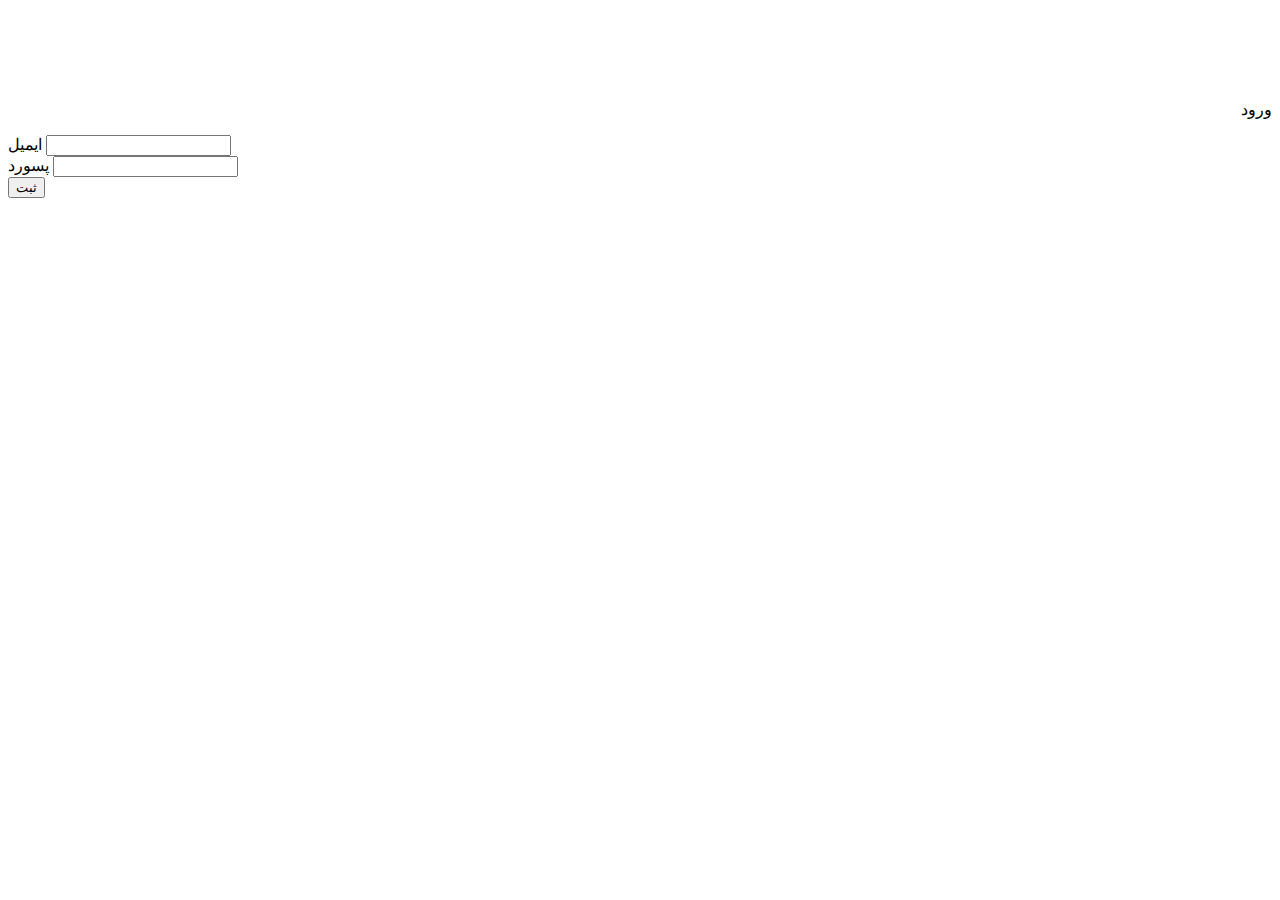
==== src/main/resources/templates/login.html @ a0ea31f9 "project test" ====
<!DOCTYPE html>
<html xmlns:th="http://www.thymeleaf.org">
<head>
    <meta charset="UTF-8">
    <title>ورود</title>
</head>
<body>
<div th:replace="fragment/header::head"></div>

<div style="margin-top:100px;min-height: 735px">
    <div class="col-md-3"></div>
    <div  class="col-md-6">
        <form role="form" id="loginForm" class="login-form" action="/xxx" method="post" th:object="${AdminPrincipal}">
            <div style="text-align: right">
                <p class="title-page">ورود</p>
            </div>
            <div class="form-group">
                <label for="username">ایمیل</label>
                <input class="form-control" type="text" id="username" name="username"  th:field="*{username}"  />
            </div>
            <div class="form-group">
                <label for="password">پسورد</label>
                <input class="form-control" type="password" id="password" name="password"   th:field="*{password}" />
            </div>

            <div class="form-group">
                <button type="submit" name="submit"  class="btn btn-success" id="submit" >ثبت</button>
            </div>
        </form>
    </div>
</div>

<div th:replace="fragment/footer::footer"></div>
</body>
</html>
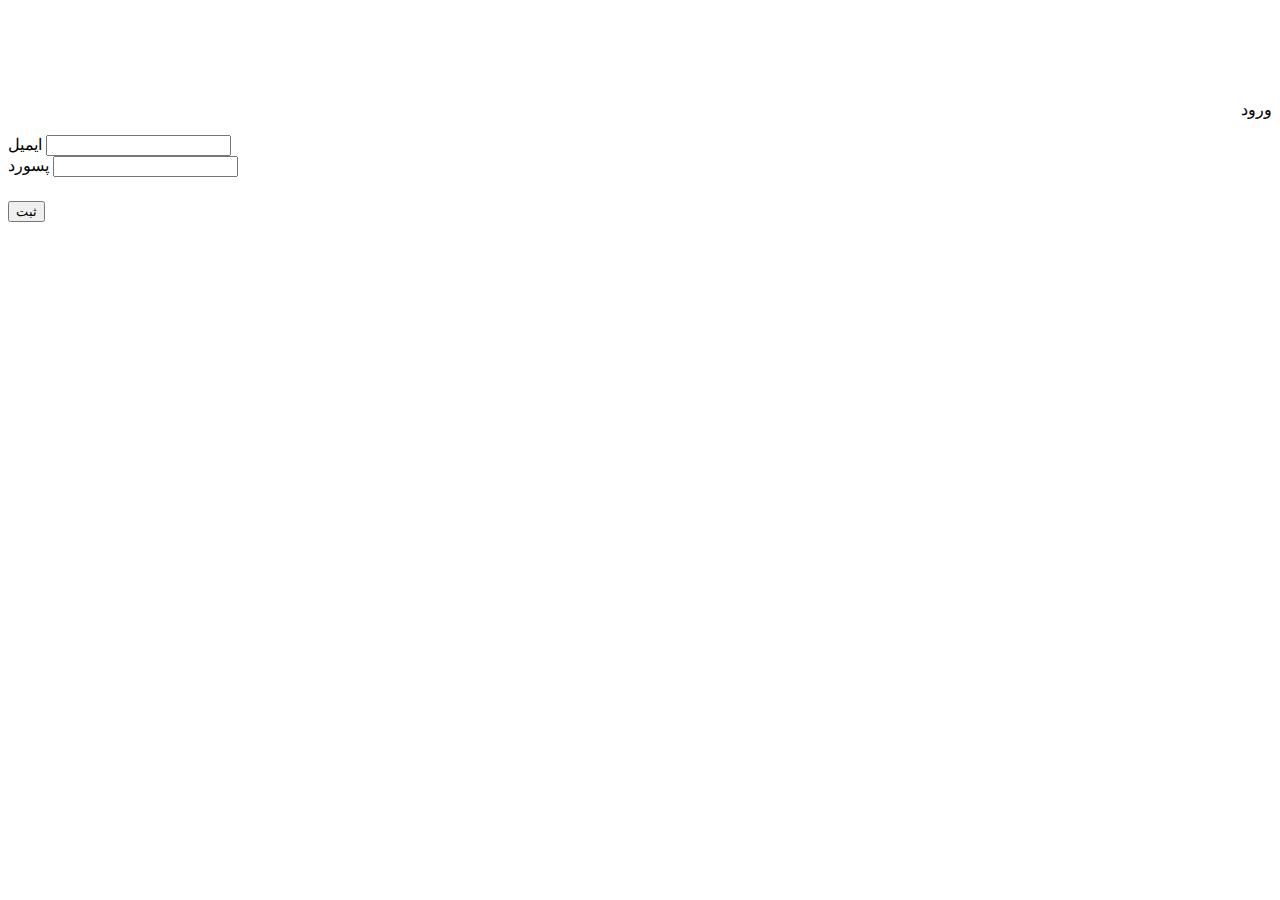
==== commit 9da48f80: "add google Captcha for signup and login" ====
--- a/src/main/resources/templates/login.html
+++ b/src/main/resources/templates/login.html
@@ -1,8 +1,10 @@
 <!DOCTYPE html>
-<html xmlns:th="http://www.thymeleaf.org">
+<html lang="fa" xmlns:th="http://www.thymeleaf.org">
 <head>
     <meta charset="UTF-8">
     <title>ورود</title>
+    <script src='https://www.google.com/recaptcha/api.js'></script>
+
 </head>
 <body>
 <div th:replace="fragment/header::head"></div>
@@ -10,7 +12,7 @@
 <div style="margin-top:100px;min-height: 735px">
     <div class="col-md-3"></div>
     <div  class="col-md-6">
-        <form role="form" id="loginForm" class="login-form" action="/xxx" method="post" th:object="${AdminPrincipal}">
+        <form role="form" id="loginForm" class="login-form" action="/auth_user" method="post" th:object="${AdminPrincipal}">
             <div style="text-align: right">
                 <p class="title-page">ورود</p>
             </div>
@@ -20,8 +22,15 @@
             </div>
             <div class="form-group">
                 <label for="password">پسورد</label>
-                <input class="form-control" type="password" id="password" name="password"   th:field="*{password}" />
+                <input class="form-control" type="password" id="password" name="password" th:field="*{password}" />
             </div>
+
+            <input type="hidden" name="secret" th:value="${@captchaSettings.getSecret()}">
+            <div class="g-recaptcha"
+                 th:attr="data-sitekey=${@captchaSettings.getSite()}" style="text-align: center;margin: 10px auto;display: inline-block;"></div>
+            <span id="captchaError" class="alert alert-danger col-sm-4"
+                  style="display:none"></span>
+
 
             <div class="form-group">
                 <button type="submit" name="submit"  class="btn btn-success" id="submit" >ثبت</button>
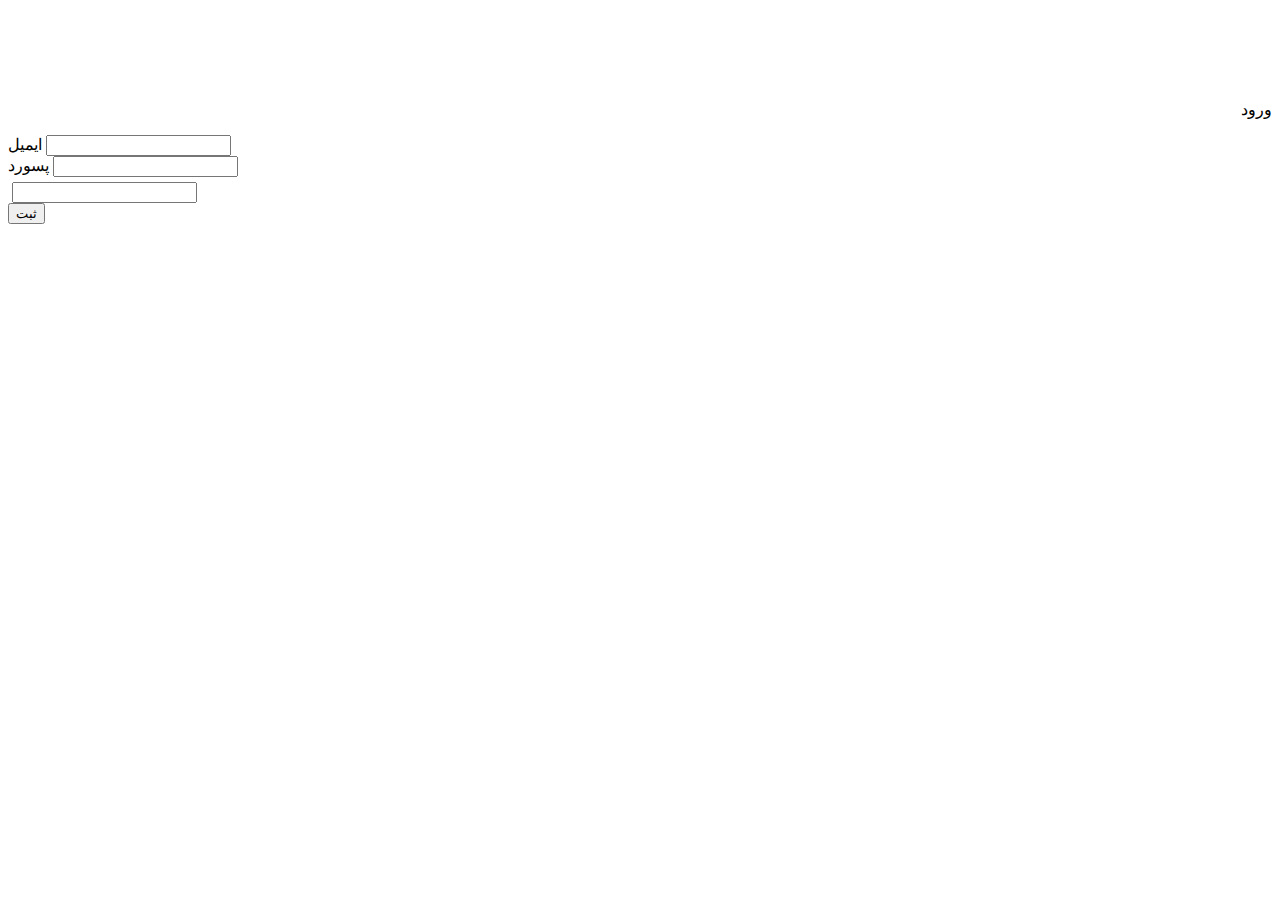
==== commit 6e479a27: "add Captcha have random text in login" ====
--- a/src/main/resources/templates/login.html
+++ b/src/main/resources/templates/login.html
@@ -25,12 +25,14 @@
                 <input class="form-control" type="password" id="password" name="password" th:field="*{password}" />
             </div>
 
-            <input type="hidden" name="secret" th:value="${@captchaSettings.getSecret()}">
-            <div class="g-recaptcha"
-                 th:attr="data-sitekey=${@captchaSettings.getSite()}" style="text-align: center;margin: 10px auto;display: inline-block;"></div>
-            <span id="captchaError" class="alert alert-danger col-sm-4"
-                  style="display:none"></span>
+<!--            <input type="hidden" name="secret" th:value="${@captchaSettings.getSecret()}">-->
+<!--            <div class="g-recaptcha"-->
+<!--                 th:attr="data-sitekey=${@captchaSettings.getSite()}" style="text-align: center;margin: 10px auto;display: inline-block;"></div>-->
+<!--            <span id="captchaError" class="alert alert-danger col-sm-4"-->
+<!--                  style="display:none"></span>-->
 
+            <img th:src="@{/captcha}">
+            <input type="text" name="captcha" required="required" style="margin-top: 5px;">
 
             <div class="form-group">
                 <button type="submit" name="submit"  class="btn btn-success" id="submit" >ثبت</button>
